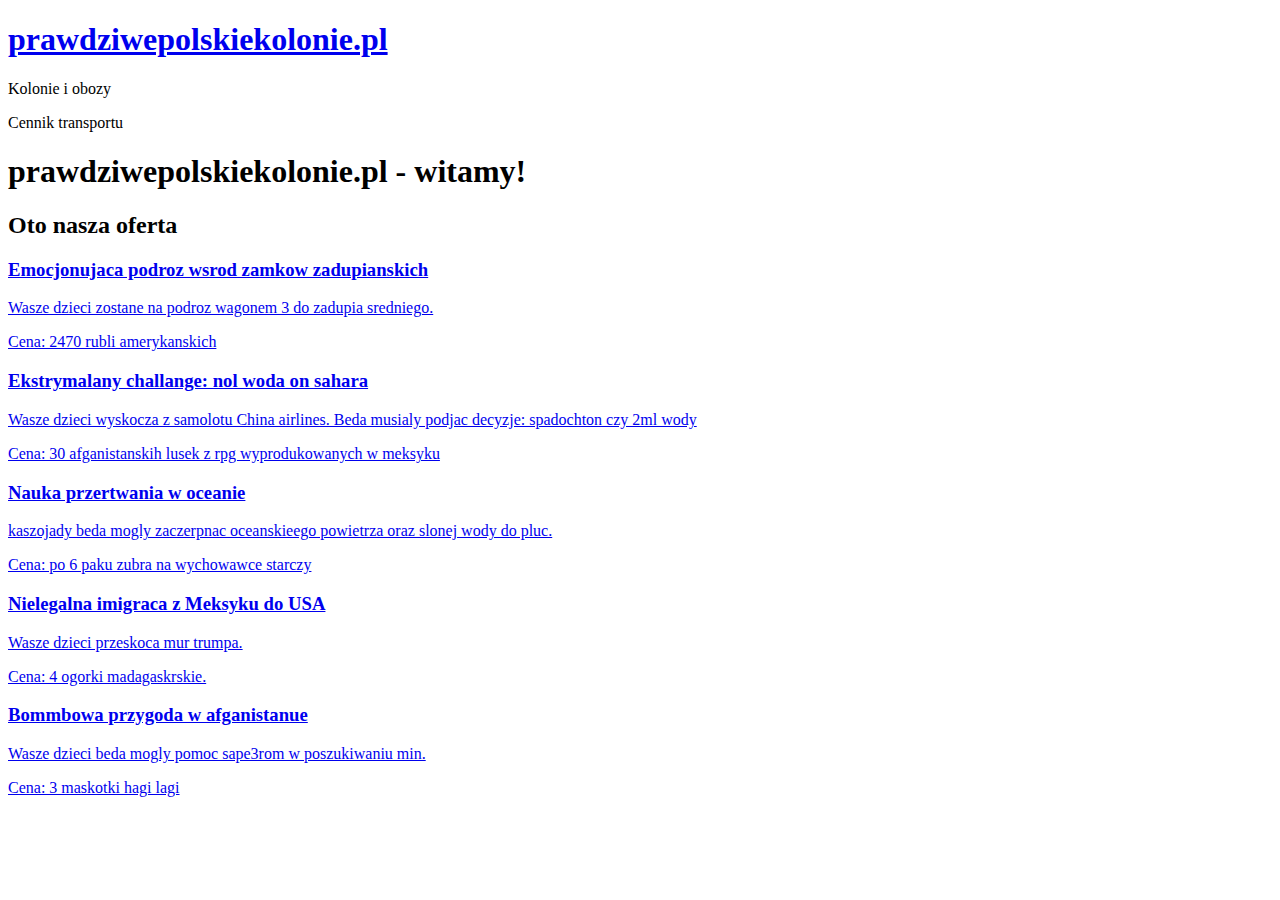
==== index.html @ 292d617a "reaarnżacja (dobrze napisałem?" ====
<!DOCTYPE html>
<html lang="pl">
<head>
    <meta charset="UTF-8">
    <meta name="viewport" content="width=device-width, initial-scale=1.0">
    <title>prawdziwepolskiekolonie.pl - Najlepsze kolonie w Polsce!</title>
</head>
<body>
    <div id="navbar">
        <a href="/"> <h1>prawdziwepolskiekolonie.pl</h1></a>
        <div id="items">
            <p>Kolonie i obozy</p>
            <p>Cennik transportu</p>
        </div>
    </div>
    <div id="body">
        <h1>prawdziwepolskiekolonie.pl - witamy!</h1>
        <h2>Oto nasza oferta</h2>
        <div id="kolonie">
            <div class="karta">
                <a href="/kolonie/zamki-zadupianskie.html">
                <h3>Emocjonujaca podroz wsrod zamkow zadupianskich</h3>
                <p>Wasze dzieci zostane na podroz wagonem 3 do zadupia sredniego.</p>
                <p>Cena: 2470 rubli amerykanskich</p>
            </a>
            </div>            
            <div class="karta">
                <a href="/kolonie/no-woda-on-sahara.html">
                <h3>Ekstrymalany challange: nol woda on sahara</h3>
                <p>Wasze dzieci wyskocza z samolotu China airlines. Beda musialy podjac decyzje: spadochton czy 2ml wody</p>
                <p>Cena: 30 afganistanskih lusek z rpg wyprodukowanych w meksyku</p>
            </a>
            </div>
            <div class="karta">
                <a href="/kolonie/przetrwanie-w-oceanie.html">
                <h3>Nauka przertwania w oceanie</h3>
                <p>kaszojady beda mogly zaczerpnac oceanskieego powietrza oraz slonej wody do pluc.</p>
                <p>Cena: po 6 paku zubra na wychowawce starczy</p>
                </a>
            </div>
            <div class="karta">
                <a href="/kolonie/mur-trumpa.html">
                <h3>Nielegalna imigraca z Meksyku do USA</h3>
                <p>Wasze dzieci przeskoca mur trumpa.</p>
                <p>Cena: 4 ogorki madagaskrskie.</p>
                </a>
            </div>
            <div class="karta">
                <a href="/kolonie/bombowa-przygoda.html">
                <h3>Bommbowa przygoda w afganistanue</h3>
                <p>Wasze dzieci beda mogly pomoc sape3rom w poszukiwaniu min.</p>
                <p>Cena: 3 maskotki hagi lagi</p>
            </a>
            </div>
        </div>

    </div>
</body>
</html>
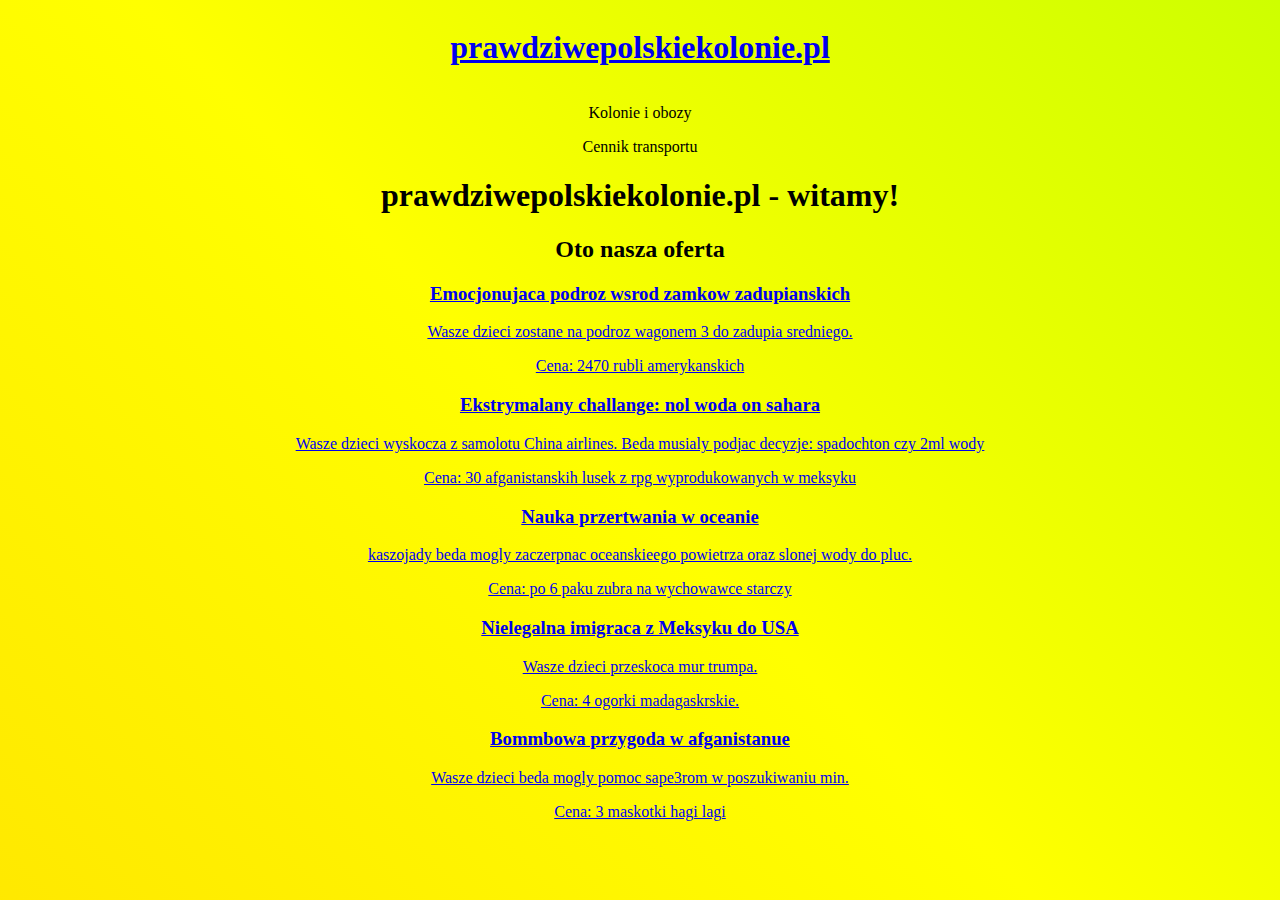
==== commit df1dece8: "Add stylesheet and enhance HTML structure for better styling" ====
--- a/index.html
+++ b/index.html
@@ -4,6 +4,7 @@
     <meta charset="UTF-8">
     <meta name="viewport" content="width=device-width, initial-scale=1.0">
     <title>prawdziwepolskiekolonie.pl - Najlepsze kolonie w Polsce!</title>
+    <link rel="stylesheet" href="style.css">
 </head>
 <body>
     <div id="navbar">
--- a/style.css
+++ b/style.css
@@ -0,0 +1,21 @@
+@keyframes rainbow {
+    0% { background-position: 0% 50%; }
+    50% { background-position: 100% 50%; }
+    100% { background-position: 0% 50%; }
+}
+
+body {
+    background: linear-gradient(45deg, #ff0000, #ff7f00, #ffff00, #00ff00, #00ffff, #ff00ff);
+    background-size: 1400% 1400%;
+    animation: rainbow 10s infinite;
+    text-align: center;
+}
+a[href="/"] {
+    display: inline-block;
+    animation: rotate 2s linear infinite;
+}
+
+@keyframes rotate {
+    0% { transform: rotate(0deg); }
+    100% { transform: rotate(360deg); }
+}
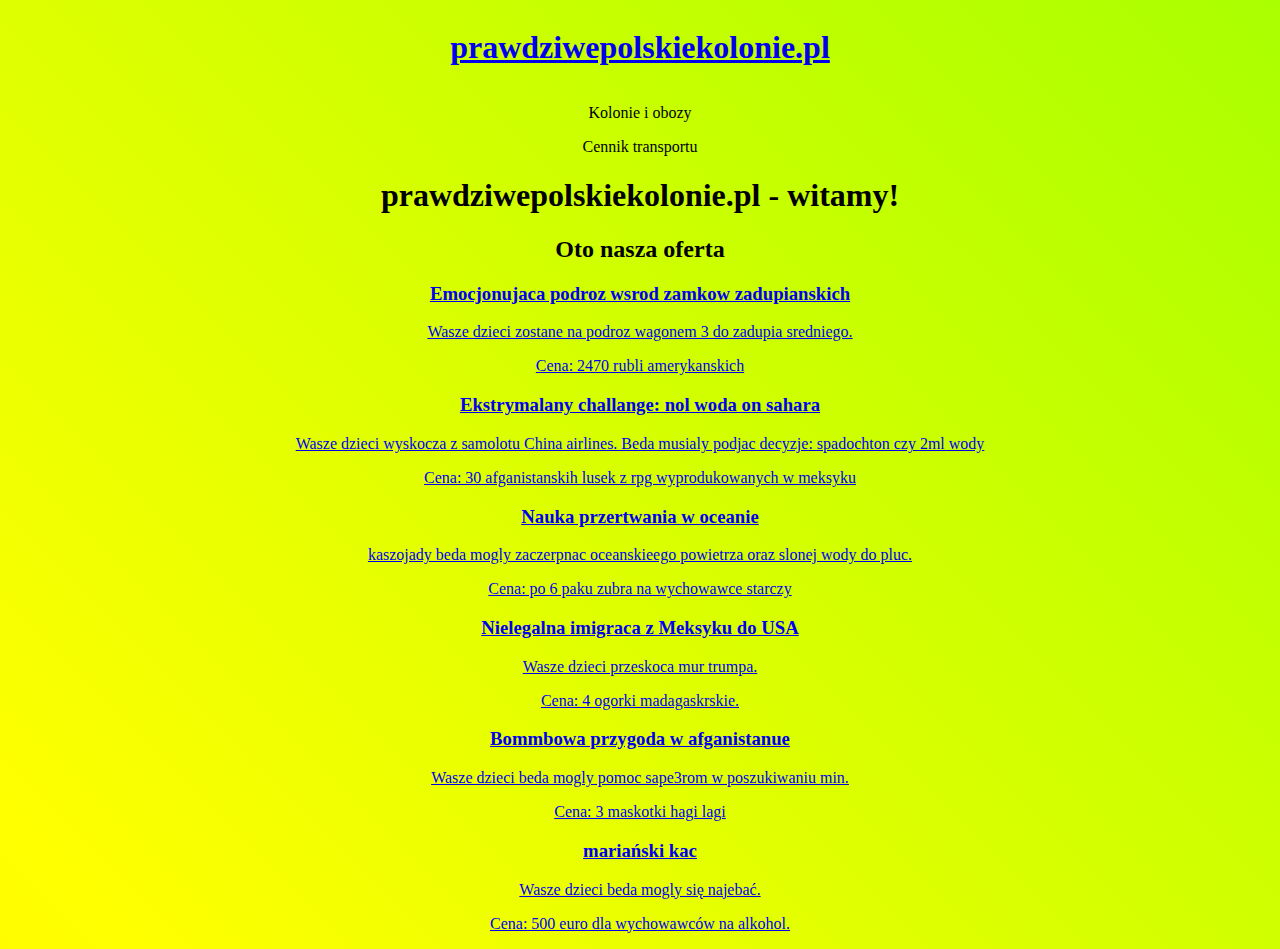
==== commit c5b891bc: "Update index.html" ====
--- a/index.html
+++ b/index.html
@@ -53,6 +53,13 @@
                 <p>Cena: 3 maskotki hagi lagi</p>
             </a>
             </div>
+  <div class="karta">
+                <a href="/kolonie/san-marino.html">
+                <h3>mariański kac</h3>
+                <p>Wasze dzieci beda mogly się najebać.</p>
+                <p>Cena: 500 euro dla wychowawców na alkohol.</p>
+            </a>
+            </div>
         </div>
 
     </div>
